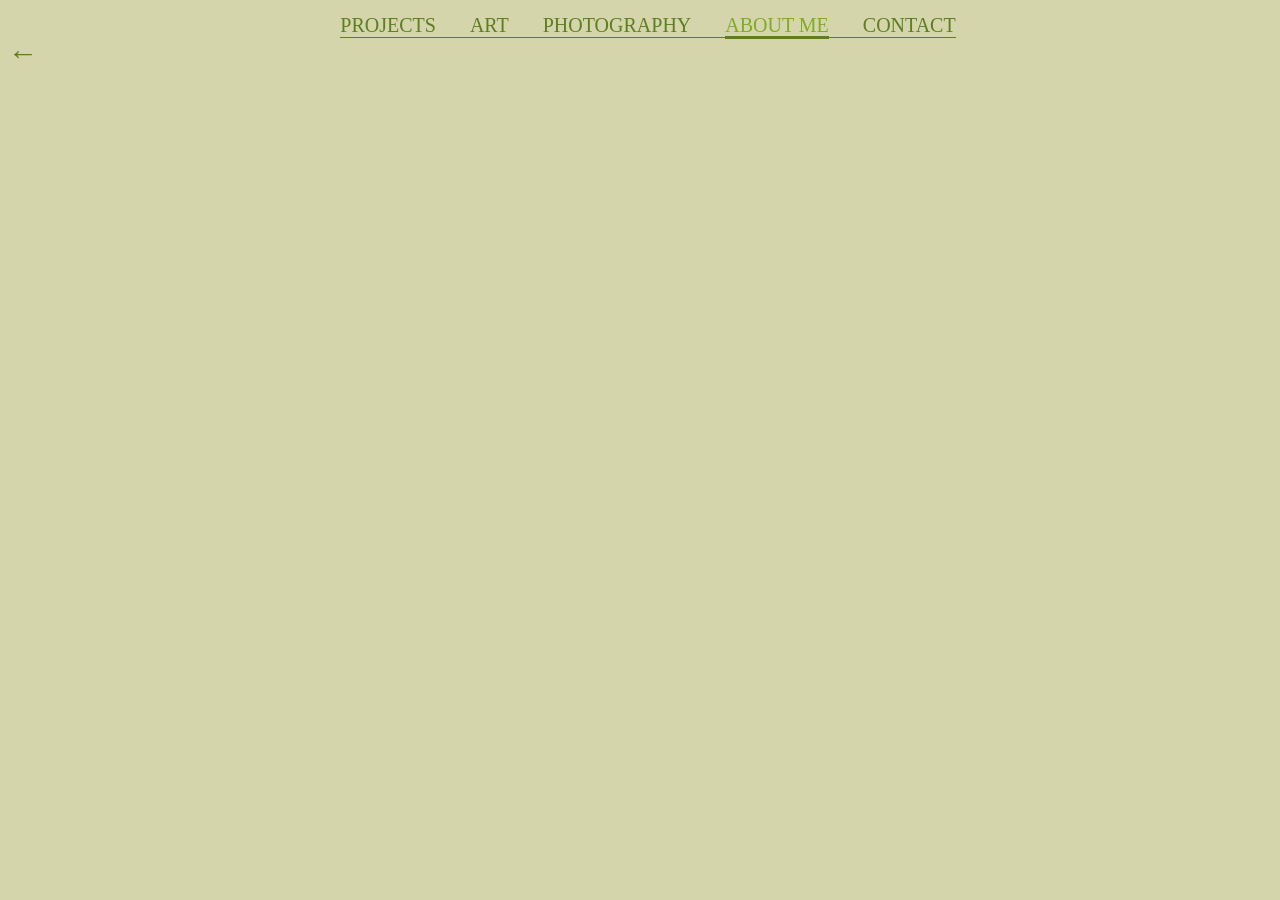
==== about me/about_me.html @ 49666e73 "Add files via upload" ====
<!DOCTYPE html>
<html lang="en">
  <head>
    <meta charset="UTF-8" />
    <meta http-equiv="X-UA-Compatible" content="IE=edge" />
    <meta name="viewport" content="width=device-width, initial-scale=1.0" />
    <title>About me</title>
    <link rel="stylesheet" href="style_about_me.css" />
    <link
      href="https://fonts.googleapis.com/css2?family=Cormorant+Garamond:ital,wght@0,300;1,600&family=Josefin+Slab:wght@100&family=Julius+Sans+One&family=Lato:wght@100&display=swap"
      href="https://fonts.googleapis.com/css2?family=Cormorant+Garamond:ital,wght@0,300;1,600&family=Josefin+Slab:wght@100&family=Julius+Sans+One&display=swap"
      href="https://fonts.googleapis.com/css2?family=Cormorant+Garamond:ital,wght@0,300;1,600&family=Julius+Sans+One&display=swap"
    />
  </head>
  <body>
    <div class="navbar">
      <header class="buttons">
        <a class="lien" id="0001" href="..\projects\projects.html">PROJECTS</a>
        <a class="lien" id="0010" href="..\art\art.html">ART</a>
        <a class="lien" id="0011" href="..\photography\photography.html"
          >PHOTOGRAPHY</a
        >
        <a class="current-lien" id="0100" href="">ABOUT ME</a>
        <a class="lien" id="0101" href="..\contact\contact.html">CONTACT</a>
      </header>
    </div>
    <div class="home"><a class="home-button" href="..\index.html">←</a></div>
  </body>
</html>
---- about me/style_about_me.css ----
body {
  background-color: #80800054;
  font-family: Garamond;
  background-size: cover;
}

.lien {
  font-size: 20px;
  font-family: Lato;
  color: #5e7e1f;
  cursor: pointer;
  text-transform: unset;
  text-decoration: none;
  word-spacing: normal;
}

.current-lien {
  font-size: 20px;
  font-family: Lato;
  color: #81aa29;
  cursor: default;
  text-transform: unset;
  text-decoration: none;
  word-spacing: normal;
  border-bottom: 3px solid #5e7e1f;
}

.lien:hover {
  color: #81aa29;
}

.buttons {
  padding: auto;
  text-align: center;
  word-spacing: 30px;
  border-bottom: 1px solid #5e7e1f;
}

.navbar {
  position: fixed;
  display: flex;
  justify-content: center;
  align-items: center;
  flex-direction: row;
  flex-wrap: wrap;
  width: 100%;
  height: 36px;
  z-index: 1;
}

.home{
   padding-top: 28px;
}

.home-button{
   font-size: 30px;
   color: #5e7e1f;
   text-transform: unset;
   text-decoration: none;
}

.home-button:hover{
   color: #81aa29;
}
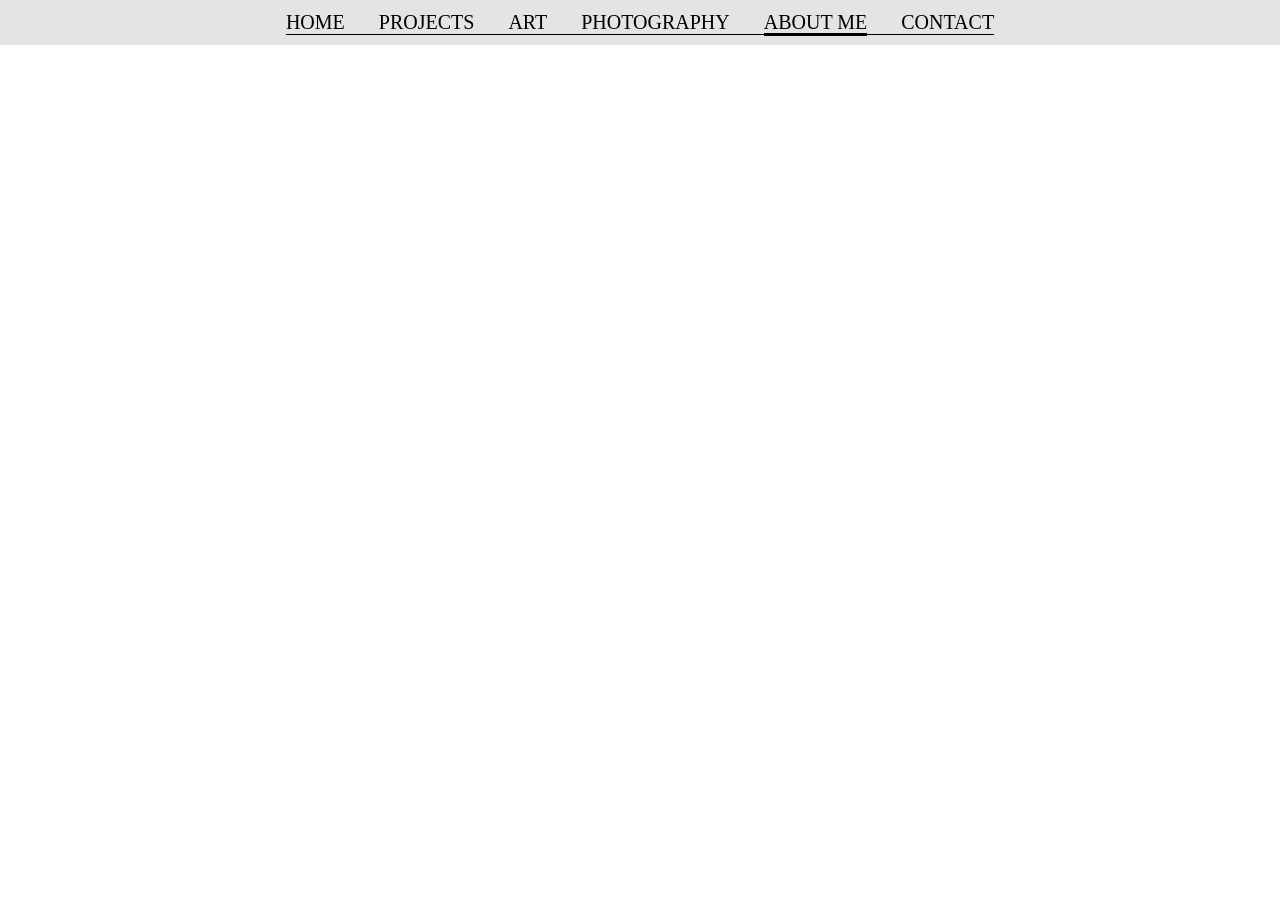
==== commit 2922e7b3: "Update about_me.html" ====
--- a/about me/about_me.html
+++ b/about me/about_me.html
@@ -15,6 +15,7 @@
   <body>
     <div class="navbar">
       <header class="buttons">
+        <a class="lien" href="..\index.html">HOME</a>
         <a class="lien" id="0001" href="..\projects\projects.html">PROJECTS</a>
         <a class="lien" id="0010" href="..\art\art.html">ART</a>
         <a class="lien" id="0011" href="..\photography\photography.html"
--- a/about me/style_about_me.css
+++ b/about me/style_about_me.css
@@ -1,13 +1,14 @@
 body {
-  background-color: #80800054;
+  background-color:white;
   font-family: Garamond;
   background-size: cover;
+  margin: 0%;
 }
 
 .lien {
   font-size: 20px;
   font-family: Lato;
-  color: #5e7e1f;
+  color: black;
   cursor: pointer;
   text-transform: unset;
   text-decoration: none;
@@ -17,23 +18,23 @@
 .current-lien {
   font-size: 20px;
   font-family: Lato;
-  color: #81aa29;
+  color: black;
   cursor: default;
   text-transform: unset;
   text-decoration: none;
   word-spacing: normal;
-  border-bottom: 3px solid #5e7e1f;
+  border-bottom: 3px solid black;
 }
 
 .lien:hover {
-  color: #81aa29;
+  color: black;
 }
 
 .buttons {
   padding: auto;
   text-align: center;
   word-spacing: 30px;
-  border-bottom: 1px solid #5e7e1f;
+  border-bottom: 1px solid black;
 }
 
 .navbar {
@@ -44,21 +45,7 @@
   flex-direction: row;
   flex-wrap: wrap;
   width: 100%;
-  height: 36px;
-  z-index: 1;
+  height: 5%;
+  background-color: rgb(228, 228, 228);
 }
 
-.home{
-   padding-top: 28px;
-}
-
-.home-button{
-   font-size: 30px;
-   color: #5e7e1f;
-   text-transform: unset;
-   text-decoration: none;
-}
-
-.home-button:hover{
-   color: #81aa29;
-}
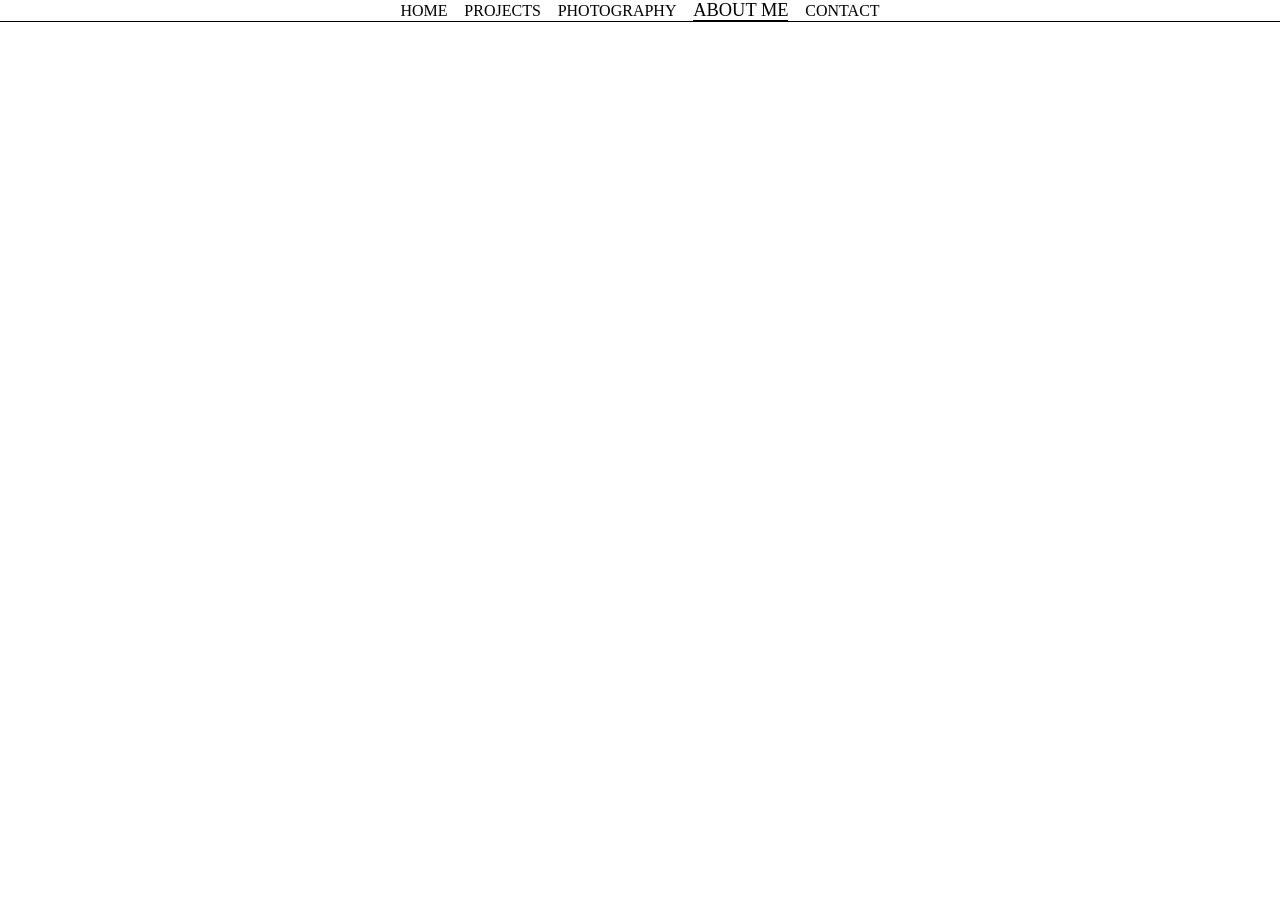
==== commit fbf32a5b: "Update about_me.html" ====
--- a/about me/about_me.html
+++ b/about me/about_me.html
@@ -17,7 +17,6 @@
       <header class="buttons">
         <a class="lien" href="..\index.html">HOME</a>
         <a class="lien" id="0001" href="..\projects\projects.html">PROJECTS</a>
-        <a class="lien" id="0010" href="..\art\art.html">ART</a>
         <a class="lien" id="0011" href="..\photography\photography.html"
           >PHOTOGRAPHY</a
         >
@@ -25,6 +24,5 @@
         <a class="lien" id="0101" href="..\contact\contact.html">CONTACT</a>
       </header>
     </div>
-    <div class="home"><a class="home-button" href="..\index.html">←</a></div>
   </body>
 </html>
--- a/about me/style_about_me.css
+++ b/about me/style_about_me.css
@@ -1,12 +1,12 @@
 body {
-  background-color:white;
+  background-color: white;
   font-family: Garamond;
   background-size: cover;
   margin: 0%;
 }
 
 .lien {
-  font-size: 20px;
+  font-size: 100%;
   font-family: Lato;
   color: black;
   cursor: pointer;
@@ -16,14 +16,14 @@
 }
 
 .current-lien {
-  font-size: 20px;
+  font-size: 115%;
   font-family: Lato;
   color: black;
   cursor: default;
   text-transform: unset;
   text-decoration: none;
   word-spacing: normal;
-  border-bottom: 3px solid black;
+  border-bottom: 2px solid black;
 }
 
 .lien:hover {
@@ -33,19 +33,18 @@
 .buttons {
   padding: auto;
   text-align: center;
-  word-spacing: 30px;
+  word-spacing: 1vw;
   border-bottom: 1px solid black;
 }
 
 .navbar {
   position: fixed;
-  display: flex;
   justify-content: center;
   align-items: center;
   flex-direction: row;
   flex-wrap: wrap;
-  width: 100%;
-  height: 5%;
-  background-color: rgb(228, 228, 228);
+  width: 100vw;
+  background-color: rgb(255, 255, 255);
+  z-index: 2;
 }
 
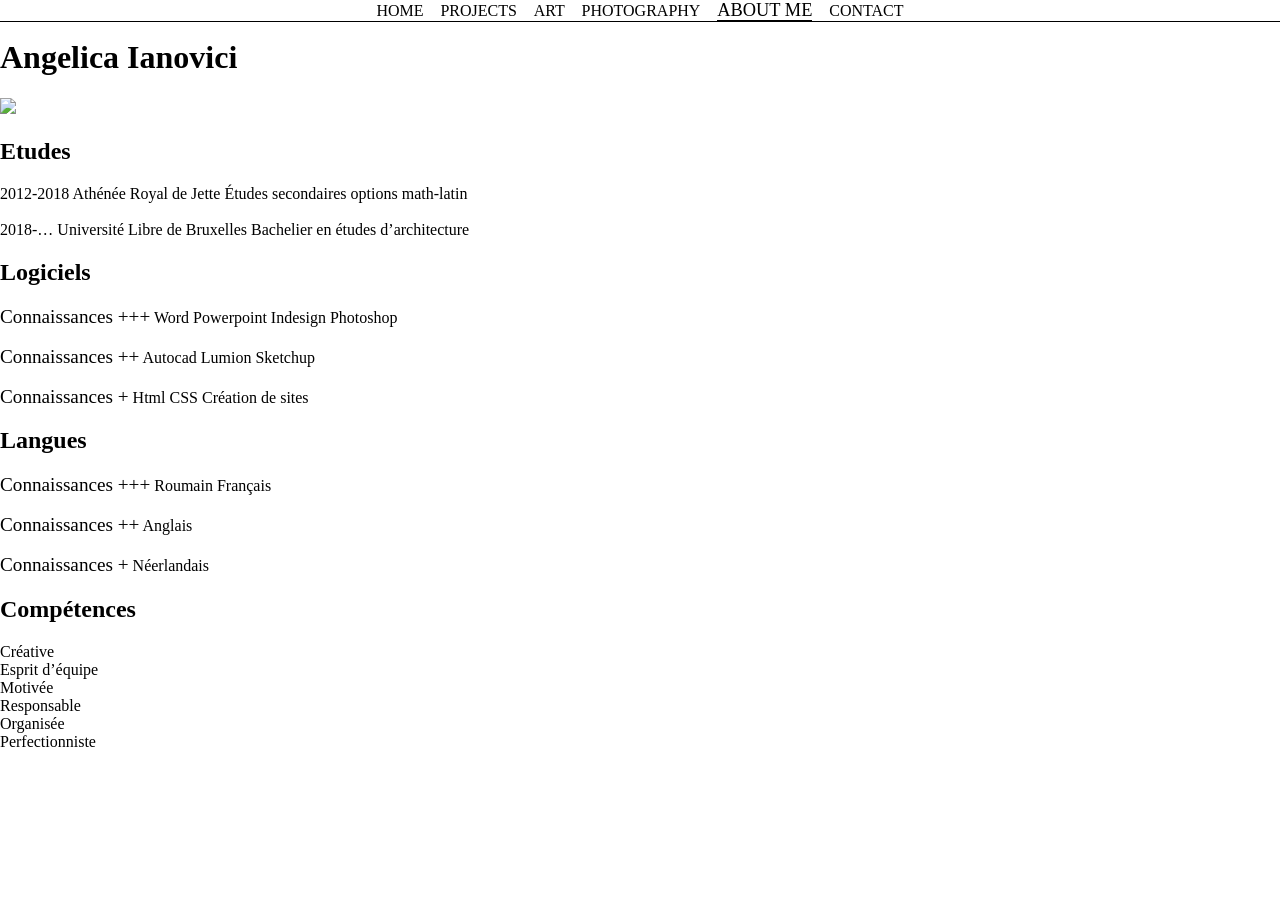
==== commit c7262b2d: "Update about_me.html" ====
--- a/about me/about_me.html
+++ b/about me/about_me.html
@@ -17,6 +17,7 @@
       <header class="buttons">
         <a class="lien" href="..\index.html">HOME</a>
         <a class="lien" id="0001" href="..\projects\projects.html">PROJECTS</a>
+        <a class="lien" id="0010" href="..\art\art.html">ART</a>
         <a class="lien" id="0011" href="..\photography\photography.html"
           >PHOTOGRAPHY</a
         >
@@ -24,5 +25,46 @@
         <a class="lien" id="0101" href="..\contact\contact.html">CONTACT</a>
       </header>
     </div>
+    <div class="home"><a class="home-button" href="..\index.html">←</a></div>
+    <div class="CV">
+      <h1><span id="name">Angelica Ianovici</span></h1>
+      <img id="photo" src="media/IMG_5291.JPG" />
+      <h2 id="T01">Etudes</h2>
+      <p class="text">
+        2012-2018 Athénée Royal de Jette Études secondaires options math-latin
+        <br />
+        <br />
+        2018-… Université Libre de Bruxelles Bachelier en études d’architecture
+      </p>
+      <h2>Logiciels</h2>
+      <p class="text">
+        <span style="font-size: 1.2rem">Connaissances +++</span> Word Powerpoint
+        Indesign Photoshop <br />
+        <br />
+        <span style="font-size: 1.2rem">Connaissances ++</span> Autocad Lumion
+        Sketchup <br />
+        <br />
+        <span style="font-size: 1.2rem">Connaissances +</span> Html CSS Création
+        de sites
+      </p>
+      <h2>Langues</h2>
+      <p class="text">
+        <span style="font-size: 1.2rem">Connaissances +++</span> Roumain
+        Français <br />
+        <br />
+        <span style="font-size: 1.2rem">Connaissances ++</span> Anglais <br />
+        <br />
+        <span style="font-size: 1.2rem">Connaissances +</span> Néerlandais
+      </p>
+      <h2>Compétences</h2>
+      <p class="text">
+        Créative <br />
+        Esprit d’équipe <br />
+        Motivée <br />
+        Responsable <br />
+        Organisée <br />
+        Perfectionniste
+      </p>
+    </div>
   </body>
 </html>
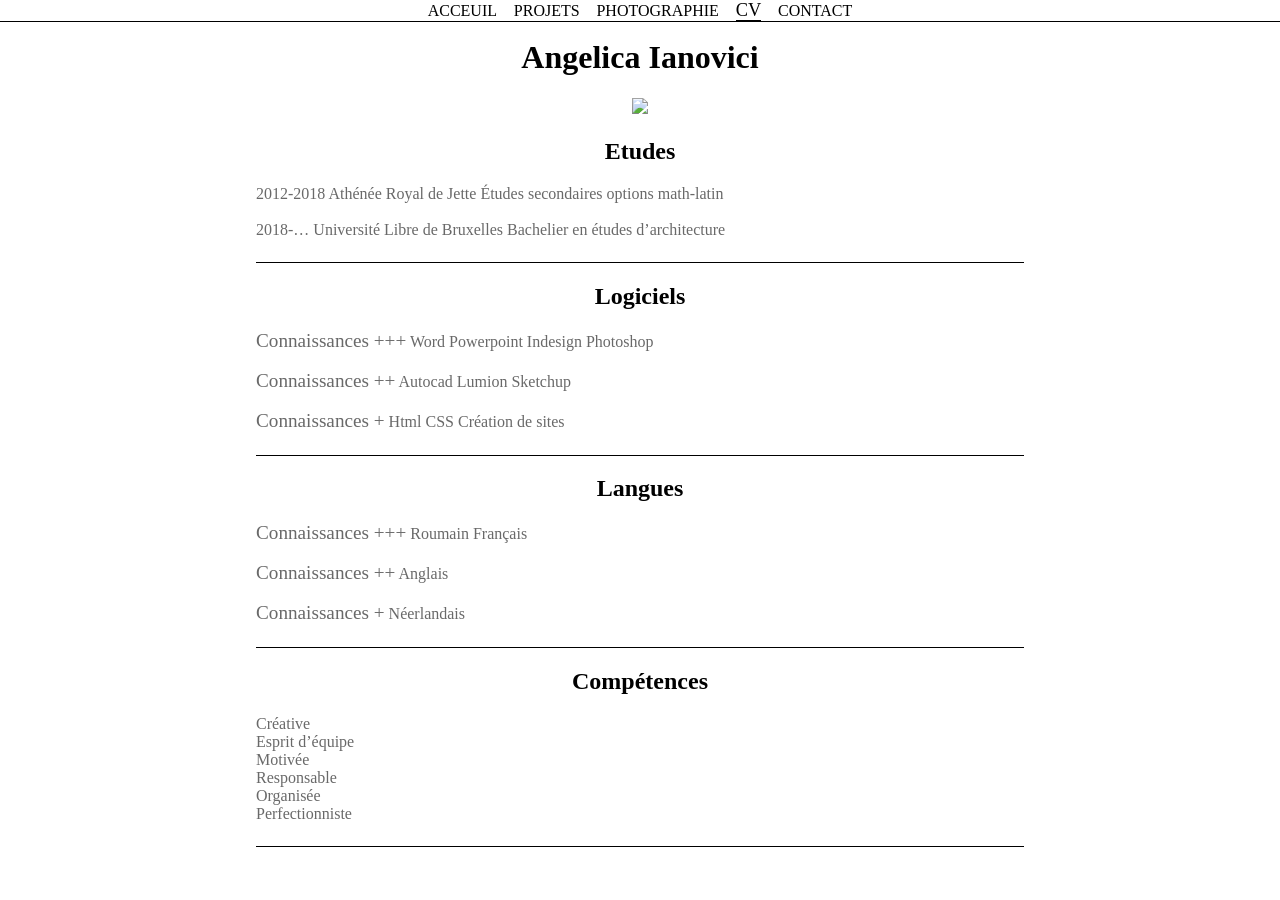
==== commit c3fba1ac: "Update about_me.html" ====
--- a/about me/about_me.html
+++ b/about me/about_me.html
@@ -15,13 +15,12 @@
   <body>
     <div class="navbar">
       <header class="buttons">
-        <a class="lien" href="..\index.html">HOME</a>
-        <a class="lien" id="0001" href="..\projects\projects.html">PROJECTS</a>
-        <a class="lien" id="0010" href="..\art\art.html">ART</a>
+        <a class="lien" href="..\index.html">ACCEUIL</a>
+        <a class="lien" id="0001" href="..\projects\projects.html">PROJETS</a>
         <a class="lien" id="0011" href="..\photography\photography.html"
-          >PHOTOGRAPHY</a
+          >PHOTOGRAPHIE</a
         >
-        <a class="current-lien" id="0100" href="">ABOUT ME</a>
+        <a class="current-lien" id="0100" href="">CV</a>
         <a class="lien" id="0101" href="..\contact\contact.html">CONTACT</a>
       </header>
     </div>
--- a/about me/style_about_me.css
+++ b/about me/style_about_me.css
@@ -3,6 +3,7 @@
   font-family: Garamond;
   background-size: cover;
   margin: 0%;
+  padding: 0%;
 }
 
 .lien {
@@ -48,3 +49,32 @@
   z-index: 2;
 }
 
+.CV {
+  position: relative;
+  left: 20%;
+  width: 60%;
+  height: 90vh;
+  text-align: center;
+}
+
+.CV p {
+  border-bottom: 1px solid black;
+}
+
+.text {
+  color: rgb(105, 105, 105);
+  padding-bottom: 3%;
+}
+
+.CV > .text {
+  text-align: left;
+}
+
+#photo {
+  width: 100%;
+}
+
+#name {
+  font-size: 2rem;
+  padding-top: 100px;
+}
